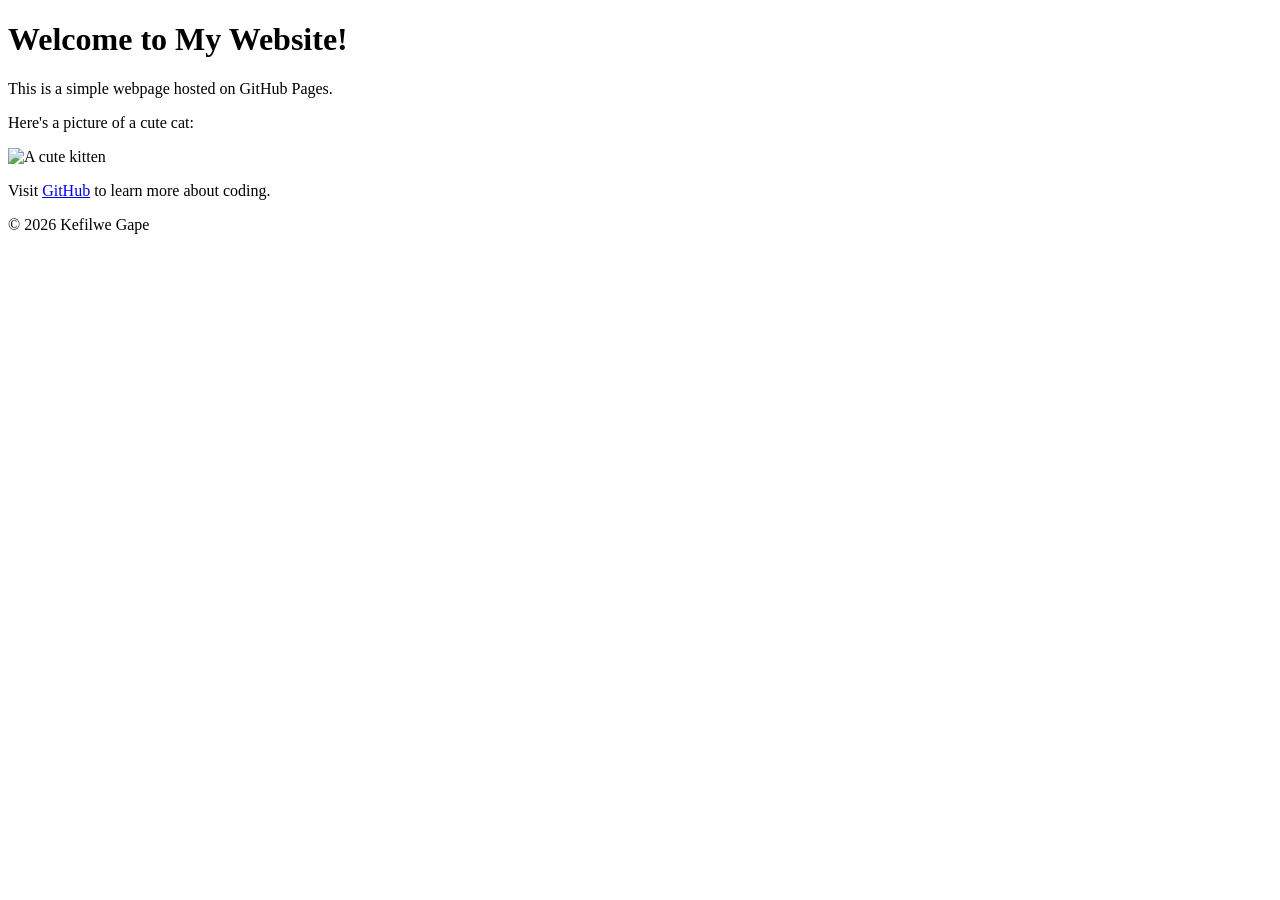
==== index.html @ d5050d81 "Add files via upload" ====
<!DOCTYPE html>

<html lang="en">

<head>

<meta charset="UTF-8">

<meta name="viewport" content="width=device-width, initial-scale=1.0">

<title>My First GitHub Page</title>

</head>

<body>

<header>

<h1>Welcome to My Website!</h1>

</header>


<main>

<p>This is a simple webpage hosted on GitHub Pages.</p>

<p>Here's a picture of a cute cat:</p>

<img src="https://placekitten.com/200/300" alt="A cute kitten">


<p>Visit <a href="https://github.com">GitHub</a> to learn more about coding.</p>

</main>


<footer>

<p>&copy; 2026 Kefilwe Gape</p>

</footer>


</body>

</html>
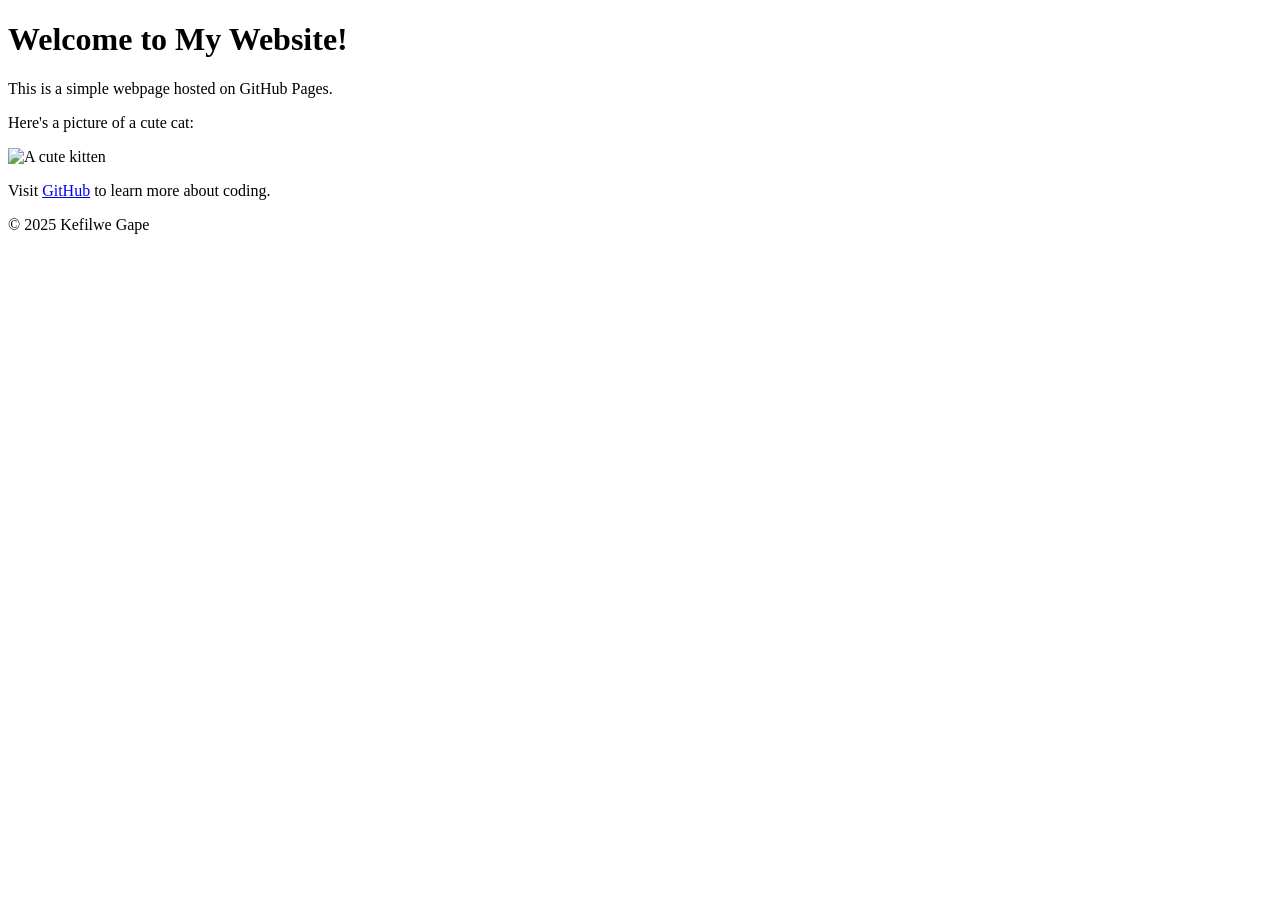
==== commit ac9a89b1: "Add files via upload" ====
--- a/index.html
+++ b/index.html
@@ -1,47 +1,50 @@
-<!DOCTYPE html>
+<!DOCTYPE html> 
 
-<html lang="en">
+<html lang="en"> 
 
-<head>
+<head> 
 
-<meta charset="UTF-8">
+    <meta charset="UTF-8"> 
 
-<meta name="viewport" content="width=device-width, initial-scale=1.0">
+    <meta name="viewport" content="width=device-width, initial-scale=1.0"> 
 
-<title>My First GitHub Page</title>
+    <title>My First GitHub Page</title> 
 
-</head>
+</head> 
 
-<body>
+<body> 
 
-<header>
+    <header> 
 
-<h1>Welcome to My Website!</h1>
+        <h1>Welcome to My Website!</h1> 
 
-</header>
+    </header> 
 
+ 
 
-<main>
+    <main> 
 
-<p>This is a simple webpage hosted on GitHub Pages.</p>
+        <p>This is a simple webpage hosted on GitHub Pages.</p> 
 
-<p>Here's a picture of a cute cat:</p>
+        <p>Here's a picture of a cute cat:</p> 
 
-<img src="https://placekitten.com/200/300" alt="A cute kitten">
+        <img src="https://placecats.com/300/200" alt="A cute kitten"> 
+         
 
+        <p>Visit <a href="https://github.com">GitHub</a> to learn more about coding.</p> 
 
-<p>Visit <a href="https://github.com">GitHub</a> to learn more about coding.</p>
+    </main> 
 
-</main>
+ 
 
+    <footer> 
 
-<footer>
+        <p>&copy; 2025 Kefilwe Gape</p> 
 
-<p>&copy; 2026 Kefilwe Gape</p>
+    </footer> 
 
-</footer>
+ 
 
+</body> 
 
-</body>
-
-</html>+</html> 
